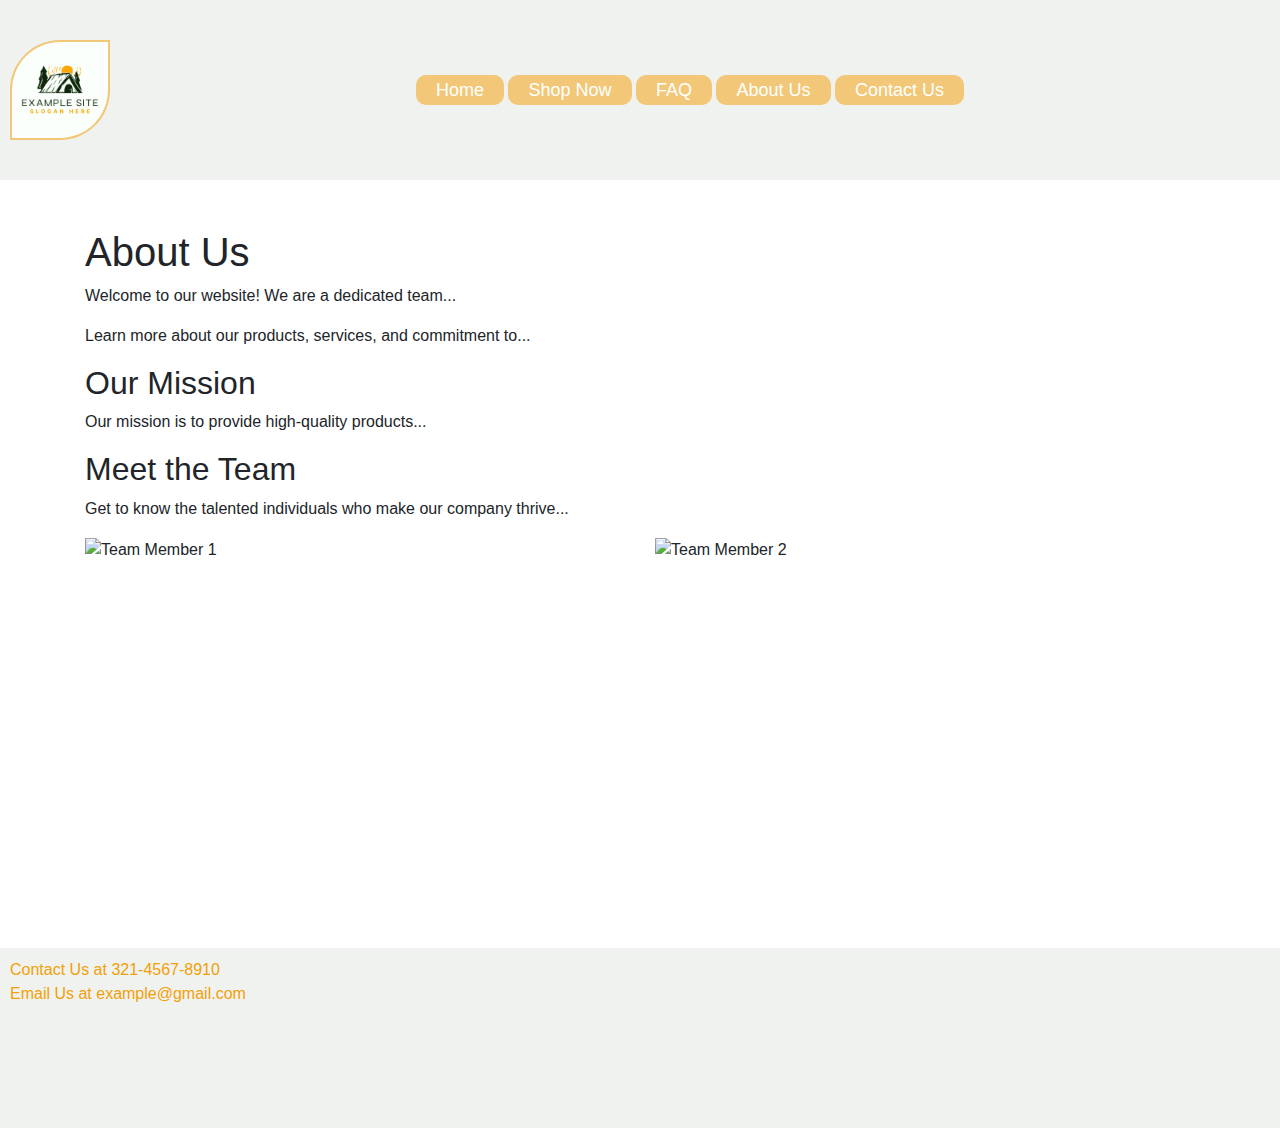
==== about.html @ 0f203c7d "initial commit, bootstrap pages ready" ====
<!DOCTYPE html>
<html lang="en">
<head>
    <meta charset="UTF-8">
    <meta name="viewport" content="width=device-width, initial-scale=1.0">
    <title>Sample Website | About Us</title>
    <!-- Add these links in the head of your HTML file for Bootstrap -->
    <link href="https://stackpath.bootstrapcdn.com/bootstrap/4.3.1/css/bootstrap.min.css" rel="stylesheet">
    <script src="https://code.jquery.com/jquery-3.3.1.slim.min.js"></script>
    <script src="https://cdnjs.cloudflare.com/ajax/libs/popper.js/1.14.7/umd/popper.min.js"></script>
    <script src="https://stackpath.bootstrapcdn.com/bootstrap/4.3.1/js/bootstrap.min.js"></script>

    <link rel="stylesheet" href="style.css">
</head>
<body>
    <header>
        <img src="images/logo.png" alt="my logo">
        <nav>
            <a href="index.html">Home</a>
            <a href="shop.html">Shop Now</a>
            <a href="faq.html">FAQ</a>
            <a href="about.html">About Us</a>
            <a href="contact.html">Contact Us</a>
        </nav>
    </header>
    <main class="container mt-5">
        <section>
            <h1>About Us</h1>
            <p>Welcome to our website! We are a dedicated team...</p>
            <p>Learn more about our products, services, and commitment to...</p>
        </section>
        <section>
            <h2>Our Mission</h2>
            <p>Our mission is to provide high-quality products...</p>
        </section>
        <section>
            <h2>Meet the Team</h2>
            <p>Get to know the talented individuals who make our company thrive...</p>
            <div class="row justify-content-center">
                <div class="col-md-6">
                    <img src="https://xsgames.co/randomusers/avatar.php?g=male" alt="Team Member 1" class="img-fluid">
                </div>
                <div class="col-md-6">
                    <img src="https://xsgames.co/randomusers/avatar.php?g=female" alt="Team Member 2" class="img-fluid">
                </div>
            </div>
        </section>
    </main>
    <footer>
        <p>
            Contact Us at 321-4567-8910<br>
            Email Us at example@gmail.com
        </p>
    </footer>
</body>
</html>
---- style.css ----
:root{
    --header-bg: #F0F2F0;
    --accent-color:#F2C777;
    --accent-color-2:#F2A007;
    --footer-bg: #F0F2F0;
    --demo-font: Arial, Helvetica, sans-serif;
    --demo-padding:10px;
    --highlighter: yellow;
    --highlighter-2:black;
}
/* do not change this. this selects all elements and resets margin and padding to 0 */
*{
    margin: 0;
    padding: 0;
}
ol,ul{
    padding-left: 20px;
}
/* end of reset vals */
body{
    font-family: var(--demo-font);
}
main{
    min-height: 80vh;
}
header{
    background-color: var(--header-bg);
    padding: var(--demo-padding);
    min-height: 20vh;
    display: grid;
    grid-template-columns: auto 2fr; 
}
header img {
    height: 100px;
    width: 100px;
    align-self: center;
    padding: 2px;
    background-color: var(--accent-color);
    border-radius: 50% 0;
    object-fit: cover;
}
header nav{
    align-self: center;
    justify-self: center;
}
header nav a{
    /* text-decoration:none removes underlined link  */
    text-decoration: none;
    color: white;
    font-family: var(--demo-font);
    font-size: large;
    padding: 5px 20px;
    border-radius: 10px;
    background-color: var(--accent-color);
}
footer{
    padding: var(--demo-padding);
    background-color: var(--footer-bg);
    min-height: 20vh;
    color: var(--accent-color-2);
}

#hero{
    width:100%;
    height: 80vh;
    background-image: url('https://images.rawpixel.com/image_800/cHJpdmF0ZS9sci9pbWFnZXMvd2Vic2l0ZS8yMDIyLTA1L3Vwd2s2MjA0OTgzNC13aWtpbWVkaWEtaW1hZ2Uta293ZmM0bHouanBn.jpg');
    background: linear-gradient(to bottom, rgba(0, 0, 0, 0.5), rgba(0, 0, 0, 0.9)), url('https://images.rawpixel.com/image_800/cHJpdmF0ZS9sci9pbWFnZXMvd2Vic2l0ZS8yMDIyLTA1L3Vwd2s2MjA0OTgzNC13aWtpbWVkaWEtaW1hZ2Uta293ZmM0bHouanBn.jpg');
    background-size: cover;
    display:grid;
    grid-template-rows:20% 80%;
}
#hero h1{
    width: 100%;
    text-align: center; 
    align-self: center;
    font-family:'Lucida Sans', 'Lucida Sans Regular', 'Lucida Grande', 'Lucida Sans Unicode', Geneva, Verdana, sans-serif;
    color: var(--accent-color);
    /* background-color: var(--highlighter); */
}
/* using buttongroup class as wrapper for alignment */
#hero .buttongroup{
    align-self: center;
    justify-self: center;
    max-width: 100vw;
    /* background-color: var(--highlighter); */
}
#hero button{
    padding: 5px;
    height: 50px;
    width: 250px;
    font-size: large;
    color: var(--accent-color);
    background-color: var(--header-bg);
    border: none;
    border-radius: 5px;
}

/* bootstrap overwrite */
#testimony-section{
    padding-top: 10px;
    background-color: var(--accent-color-2);
}
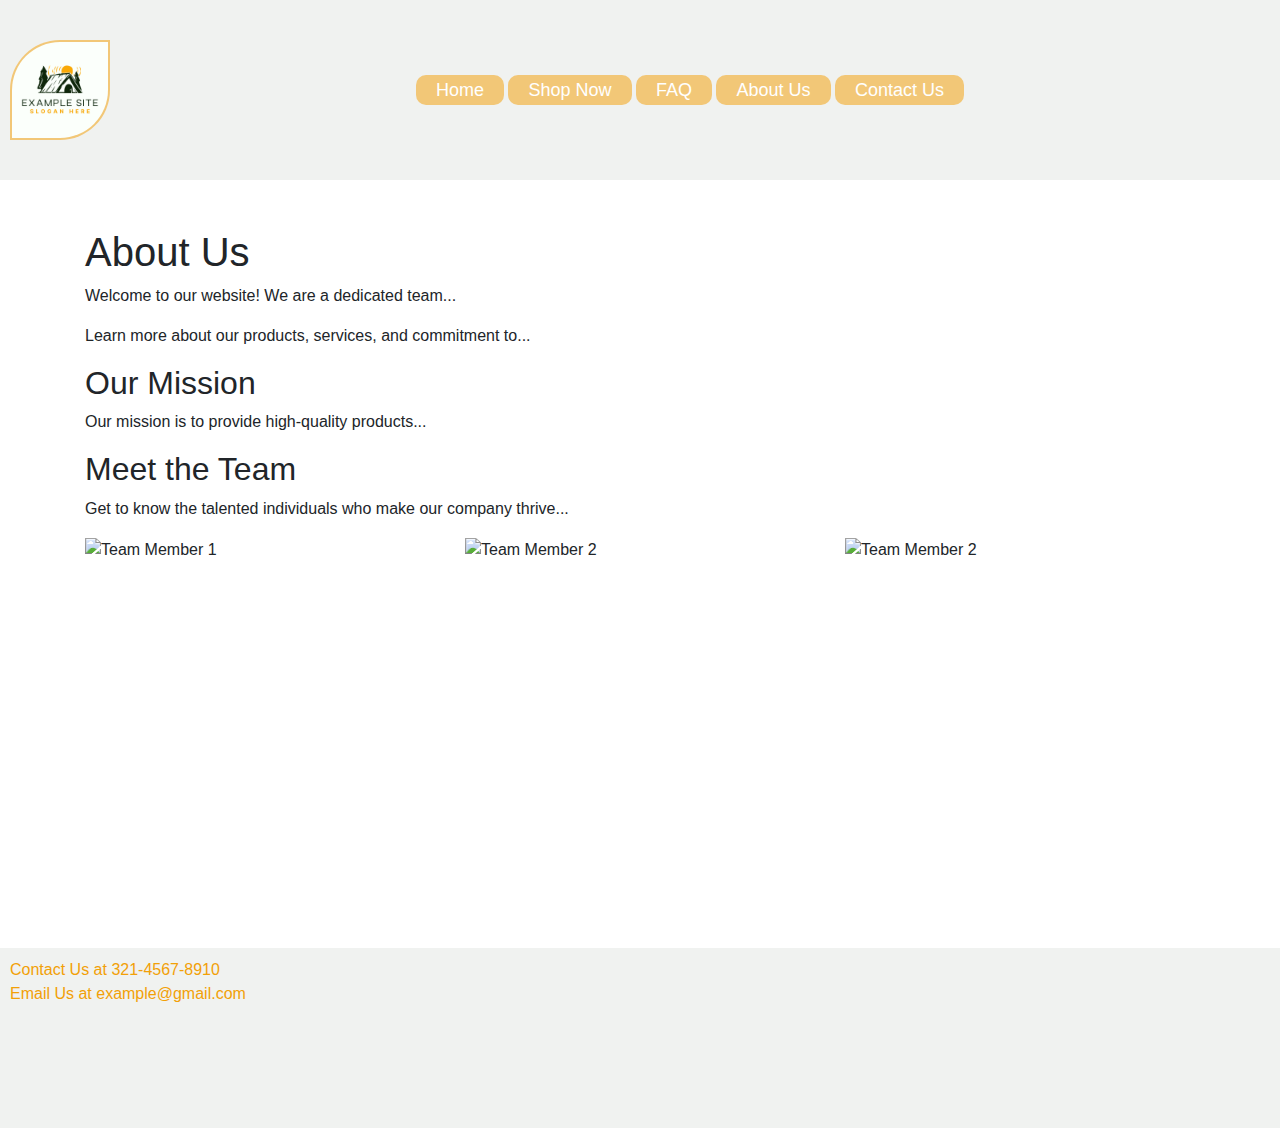
==== commit f3601b9a: "added 3rd person in about, 3 cols" ====
--- a/about.html
+++ b/about.html
@@ -37,11 +37,14 @@
             <h2>Meet the Team</h2>
             <p>Get to know the talented individuals who make our company thrive...</p>
             <div class="row justify-content-center">
-                <div class="col-md-6">
-                    <img src="https://xsgames.co/randomusers/avatar.php?g=male" alt="Team Member 1" class="img-fluid">
+                <div class="col-md-4">
+                    <img src="https://xsgames.co/randomusers/assets/avatars/pixel/10.jpg" alt="Team Member 1" class="img-fluid">
                 </div>
-                <div class="col-md-6">
-                    <img src="https://xsgames.co/randomusers/avatar.php?g=female" alt="Team Member 2" class="img-fluid">
+                <div class="col-md-4">
+                    <img src="https://xsgames.co/randomusers/assets/avatars/pixel/47.jpg" alt="Team Member 2" class="img-fluid">
+                </div>
+                <div class="col-md-4">
+                    <img src="https://xsgames.co/randomusers/assets/avatars/pixel/11.jpg" alt="Team Member 2" class="img-fluid">
                 </div>
             </div>
         </section>
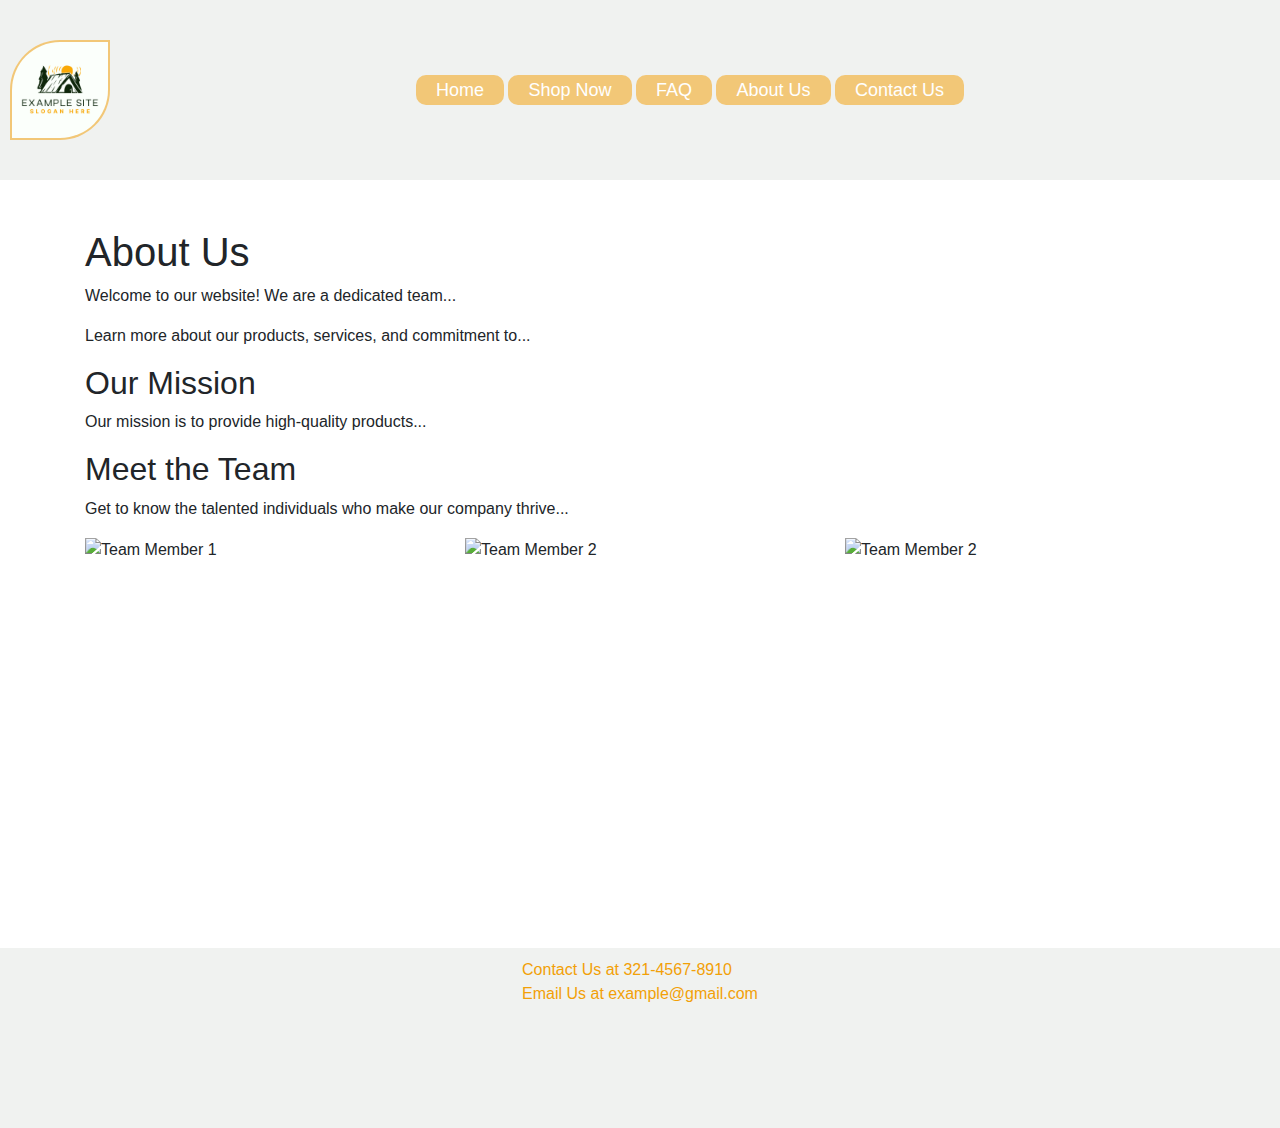
==== commit b6988cef: "responsive style and js for menu" ====
--- a/about.html
+++ b/about.html
@@ -9,13 +9,19 @@
     <script src="https://code.jquery.com/jquery-3.3.1.slim.min.js"></script>
     <script src="https://cdnjs.cloudflare.com/ajax/libs/popper.js/1.14.7/umd/popper.min.js"></script>
     <script src="https://stackpath.bootstrapcdn.com/bootstrap/4.3.1/js/bootstrap.min.js"></script>
-
+    <link rel="stylesheet" href="https://fonts.googleapis.com/css2?family=Material+Symbols+Outlined:opsz,wght,FILL,GRAD@24,400,0,0" />
     <link rel="stylesheet" href="style.css">
+    <script src="myjs.js"></script>
 </head>
 <body>
     <header>
         <img src="images/logo.png" alt="my logo">
-        <nav>
+        <i id="menuicon" onclick="toggleNavDisplay()">
+            <span class="material-symbols-outlined">
+                menu
+            </span>
+        </i>
+        <nav id="myresponsivemenu">
             <a href="index.html">Home</a>
             <a href="shop.html">Shop Now</a>
             <a href="faq.html">FAQ</a>
@@ -23,7 +29,7 @@
             <a href="contact.html">Contact Us</a>
         </nav>
     </header>
-    <main class="container mt-5">
+  <main class="container mt-5">
         <section>
             <h1>About Us</h1>
             <p>Welcome to our website! We are a dedicated team...</p>
--- a/style.css
+++ b/style.css
@@ -2,6 +2,7 @@
     --header-bg: #F0F2F0;
     --accent-color:#F2C777;
     --accent-color-2:#F2A007;
+    --font-color-light: #F0F2F0;
     --footer-bg: #F0F2F0;
     --demo-font: Arial, Helvetica, sans-serif;
     --demo-padding:10px;
@@ -16,6 +17,9 @@
 ol,ul{
     padding-left: 20px;
 }
+img{
+    max-width: 100%;
+}
 /* end of reset vals */
 body{
     font-family: var(--demo-font);
@@ -28,11 +32,11 @@
     padding: var(--demo-padding);
     min-height: 20vh;
     display: grid;
-    grid-template-columns: auto 2fr; 
+    grid-template-columns: auto 1fr; 
 }
 header img {
+    width: 100px;
     height: 100px;
-    width: 100px;
     align-self: center;
     padding: 2px;
     background-color: var(--accent-color);
@@ -53,11 +57,52 @@
     border-radius: 10px;
     background-color: var(--accent-color);
 }
+#menuicon{
+    display: none;
+}
+@media only screen and (max-width: 800px) {
+    header{
+        grid-template-columns: 40px 1fr; 
+        min-height: 30px;
+    }
+    header img{
+        width: 35px;
+        height: 35px;
+    }
+    header nav{
+        display: none;
+        position: absolute; 
+        top:0px;
+        width: 100%;
+        background-color: var(--accent-color);
+        padding-top: 35px;
+    }
+    header nav a{
+        display: block;
+        border-radius:0;
+    }
+    #menuicon{
+        display: block;
+        position: absolute;
+        /* background-color: var(--font-color-light); */
+        top: 5px;
+        right: 5px;
+        z-index: 2;
+        border-radius: 3px;
+    }
+    #menuicon:hover{
+        background-color: rgba(255, 255, 255, 0.607);
+    }
+}
+
 footer{
     padding: var(--demo-padding);
     background-color: var(--footer-bg);
     min-height: 20vh;
     color: var(--accent-color-2);
+    display: grid;
+    justify-items: center;
+    justify-content: center;
 }
 
 #hero{
@@ -67,7 +112,8 @@
     background: linear-gradient(to bottom, rgba(0, 0, 0, 0.5), rgba(0, 0, 0, 0.9)), url('https://images.rawpixel.com/image_800/cHJpdmF0ZS9sci9pbWFnZXMvd2Vic2l0ZS8yMDIyLTA1L3Vwd2s2MjA0OTgzNC13aWtpbWVkaWEtaW1hZ2Uta293ZmM0bHouanBn.jpg');
     background-size: cover;
     display:grid;
-    grid-template-rows:20% 80%;
+    grid-template-rows:20% 1fr 1fr;
+    padding: 20px;
 }
 #hero h1{
     width: 100%;
@@ -78,25 +124,72 @@
     /* background-color: var(--highlighter); */
 }
 /* using buttongroup class as wrapper for alignment */
-#hero .buttongroup{
+#hero p{
+    width: 100%;
     align-self: center;
     justify-self: center;
-    max-width: 100vw;
+    text-align: center;
+    color: var(--font-color-light);
+}
+#hero .buttongroup{
+    display: grid;
+    column-gap:10px;
+    justify-self: center;
+    grid-template-columns: 50% 50%;
+    width: max-content;
     /* background-color: var(--highlighter); */
 }
-#hero button{
-    padding: 5px;
-    height: 50px;
-    width: 250px;
+@media only screen and (max-width: 800px) {
+    #hero .buttongroup{
+        height: min-content;
+        grid-template-columns: 100%;
+        row-gap: 10px;
+    }
+}
+#hero .buttongroup a{
+    display: inline-block;
+    text-align: center;
+    align-self: center;
+    padding-top: 10px;
+    padding-bottom: 10px;
+    width: 150px;
     font-size: large;
     color: var(--accent-color);
     background-color: var(--header-bg);
-    border: none;
-    border-radius: 5px;
+    border-radius: 20px;
 }
 
 /* bootstrap overwrite */
 #testimony-section{
     padding-top: 10px;
     background-color: var(--accent-color-2);
+}
+
+#videosection{
+    display: grid;
+    align-content: center;
+    justify-content: center;
+    justify-items: center;
+    padding: 20px;
+    min-height: 100vh;
+}
+
+#videosection img, #videosection p{
+    width: 560px;
+}
+#videosection h2{
+    margin-top: 10px;
+}
+#videosection img{
+    object-fit: cover;
+    object-position: top left;
+    height: 315px;
+}
+@media only screen and (max-width: 800px) {
+    #videosection > *{
+        max-width: 95vw;
+    }
+    #videosection img{
+        height: auto;
+    }
 }